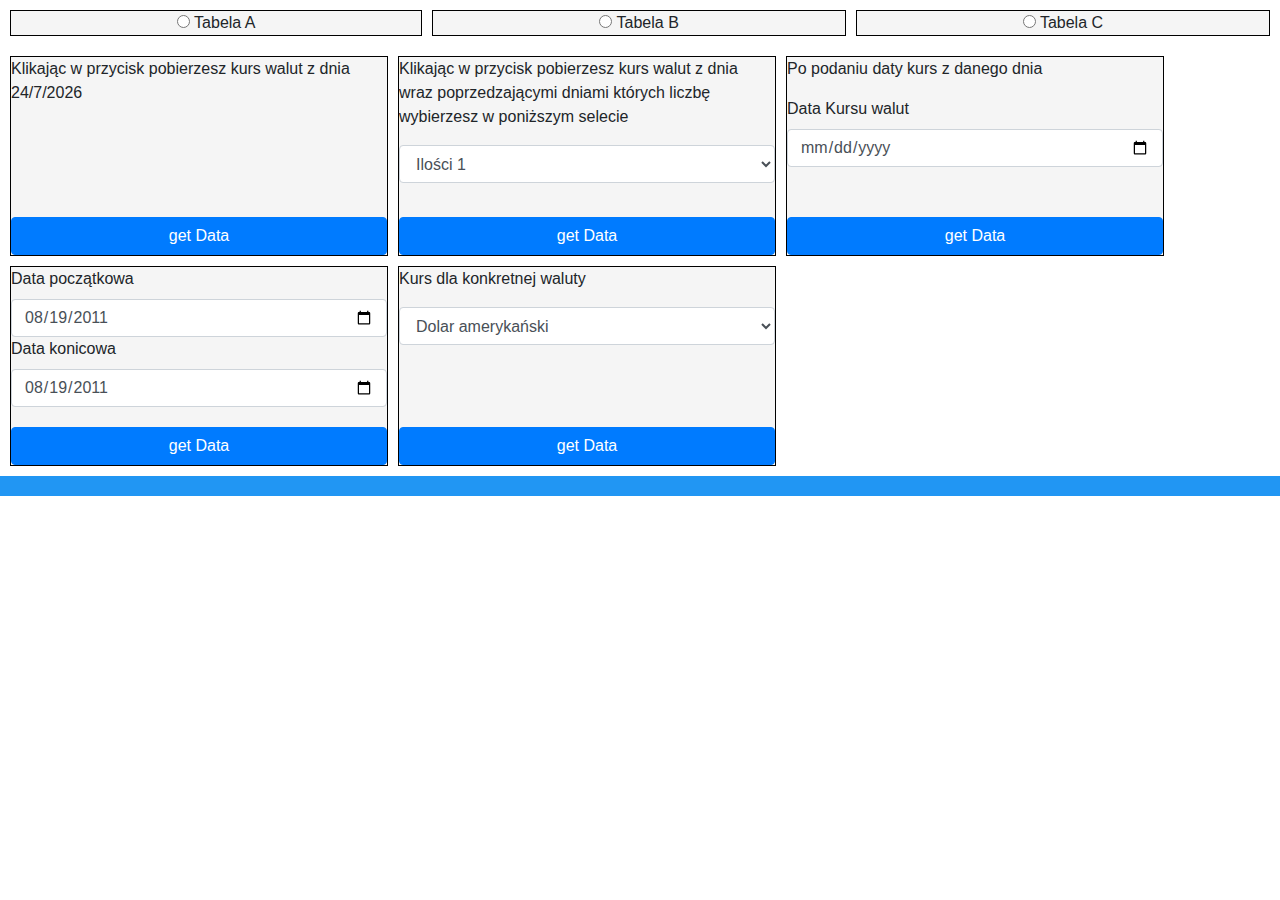
==== index.html @ 55d9cea9 "pierwszy" ====
<!DOCTYPE html>
<html lang="en">

<head>
    <meta charset="UTF-8">
    <meta name="viewport" content="width=device-width, initial-scale=1.0">
    <meta http-equiv="X-UA-Compatible" content="ie=edge">
    <link rel="stylesheet" href="https://maxcdn.bootstrapcdn.com/bootstrap/4.3.1/css/bootstrap.min.css">
    <link rel="stylesheet" href="style.css">
    <title>Document</title>
</head>

<body>
   

    <div class="inputCheckboxes">
        <div class="inputCheckboxesContent"><input type="radio" name="tabela" value="a"> Tabela A</div>
        <div class="inputCheckboxesContent"><input type="radio" name="tabela" value="b"> Tabela B</div>
        <div class="inputCheckboxesContent"><input type="radio" name="tabela"  value="c"> Tabela C</div>
    </div>


    <div class="main-grid">

        <!-- pobieranie tabeli A B C  -->
        <div class="templetButton">
            <p class="opis">Klikając w przycisk pobierzesz kurs walut z dnia <span id="dataKursu"></span></p>
            <button type="button" class="btn btn-primary mainBtn" onclick="getTable()" >get Data</button>

        </div>
        <!-- end  pobieranie tabeli A B C  -->


        <!-- pobieranie tabeli A B C z liczbą zwracanych serii -->
        <div class="templetButton">
            <p class="opis">Klikając w przycisk pobierzesz kurs walut z dnia wraz poprzedzającymi dniami których liczbę
                wybierzesz w poniższym selecie</p>
            <select class="form-control" >
                <option value="1">Ilości 1</option>
                <option value="2">Ilości 2</option>
                <option value="3">Ilości 3</option>
                <option value="4">Ilości 4</option>
                <option value="5">Ilości 5</option>
            </select>
            <button type="button" class="btn btn-primary mainBtn">get Data</button>
        </div>
        <!-- pobieranie tabeli A B C z liczbą zwracanych serii -->


        <!-- pobieranie tabeli A B C z konkretnej daty -->
        <div class="templetButton">
            <p class="opis">Po podaniu daty  kurs z danego dnia </p>
            <label for="dataKursuBox3">Data Kursu walut </label>
            <input class="form-control" type="date"  id="example-date-input dataKursuBox3" value="" name="dataBox3">
            <button type="button" class="btn btn-primary mainBtn" onclick="a()">get Data</button>
        </div>
        <!-- end pobieranie tabeli A B C z konkretnej daty -->

        <!-- pobieranie tabeli A B C z przedziału dat -->
        <div class="templetButton">
                <label for="dataKursuStart">Data początkowa </label>
                <input class="form-control" type="date" value="2011-08-19" id="example-date-input dataKursuStart">
                <label for="dataKursuEnd">Data konicowa </label>
                <input class="form-control" type="date" value="2011-08-19" id="example-date-input dataKursuEnd">
                <button type="button" class="btn btn-primary mainBtn">get Data</button>
            </div>
        <!-- end pobieranie tabeli A B C z przedziału dat -->

        <!-- pobieranie tabeli według symbolu waluty -->
        <div class="templetButton">
            <p class="opis">
                Kurs dla konkretnej waluty 
            </p>
                <select class="form-control" id="exampleFormControlSelect1">
                        <option value="USD">Dolar amerykański</option>
                        <option value="EUR">EURO</option>
                        <option value="UAH"> Hrywna</option>
                        <option value="GBP">Funt szterling</option>
                        <option value="CHF">Frank szwajcarski</option>
                    </select>
            
            
            <button type="button" class="btn btn-primary mainBtn">get Data</button>
        
        
        </div>
        <!-- end pobieranie tabeli według symbolu waluty -->

    </div>
    <div id="app"></div>

    <!-- <div class="card">
        <div class="card-body">

        </div>
    </div> -->


    <script src="https://ajax.googleapis.com/ajax/libs/jquery/3.4.1/jquery.min.js"></script>
    <script src="https://cdnjs.cloudflare.com/ajax/libs/popper.js/1.14.7/umd/popper.min.js"></script>
    <script src="https://ajax.googleapis.com/ajax/libs/jquery/3.4.1/jquery.min.js"></script>
    <script src="https://maxcdn.bootstrapcdn.com/bootstrap/4.3.1/js/bootstrap.min.js"></script>
    <!-- <script src="main.js"></script> -->
    <script src="main2.js"></script>

</body>

</html>
---- style.css ----
#app {
    display: grid;
    grid-template-columns: 30% 30% 30%;
    justify-content: space-around;
    grid-gap: 10px;
    background-color: #2196F3;
    padding: 10px;
}

.main-grid {
    display: grid;
    grid-template-columns: 30% 30% 30%;
    padding: 10px;
    grid-gap: 10px;
    
}

.templetButton {
    background-color: whitesmoke;
    border: 1px solid black;
    position: relative;
    min-height: 200px;
}
/* inputCheckboxes  */
.inputCheckboxes {
    display: grid;
    grid-template-columns: auto auto auto; 
    padding: 10px;
    grid-gap: 10px;
    text-align: center;
}

.inputCheckboxesContent {
    background-color: whitesmoke;
    border: 1px solid black;
}

.mainBtn {
    width: 100%;
    position: absolute;
    bottom: 0;
    right: 0;
}
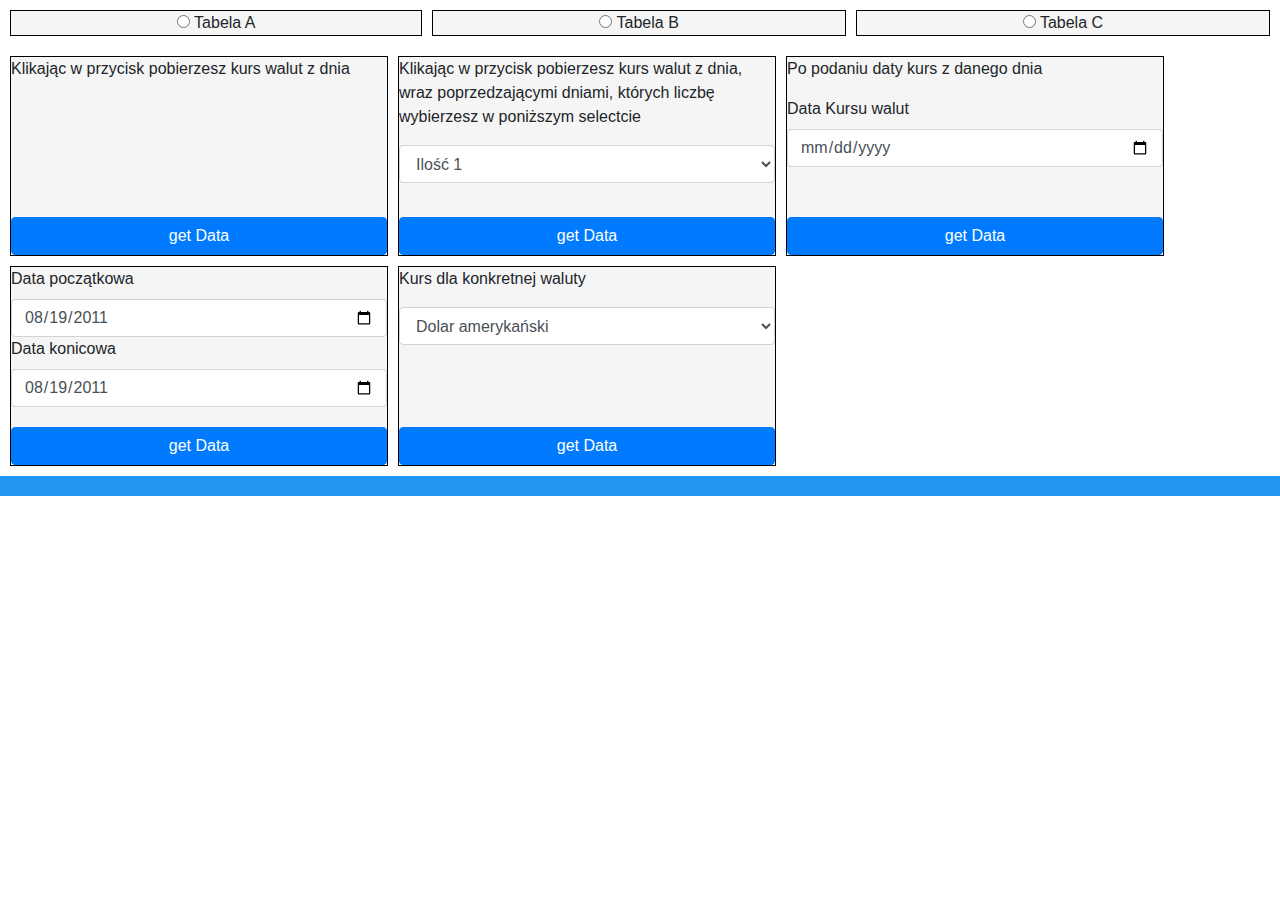
==== commit fdef478a: "31sierpnia" ====
--- a/index.html
+++ b/index.html
@@ -33,16 +33,16 @@
 
         <!-- pobieranie tabeli A B C z liczbą zwracanych serii -->
         <div class="templetButton">
-            <p class="opis">Klikając w przycisk pobierzesz kurs walut z dnia wraz poprzedzającymi dniami których liczbę
-                wybierzesz w poniższym selecie</p>
-            <select class="form-control" >
-                <option value="1">Ilości 1</option>
-                <option value="2">Ilości 2</option>
-                <option value="3">Ilości 3</option>
-                <option value="4">Ilości 4</option>
-                <option value="5">Ilości 5</option>
+            <p class="opis">Klikając w przycisk pobierzesz kurs walut z dnia, wraz poprzedzającymi dniami, których liczbę
+                wybierzesz w poniższym selectcie</p>
+            <select class="form-control" id="selectTopCount">
+                <option value="1">Ilość 1</option>
+                <option value="2">Ilość 2</option>
+                <option value="3">Ilość 3</option>
+                <option value="4">Ilość 4</option>
+                <option value="5">Ilość 5</option>
             </select>
-            <button type="button" class="btn btn-primary mainBtn">get Data</button>
+            <button type="button" class="btn btn-primary mainBtn" onclick="handleTopCount()">get Data</button>
         </div>
         <!-- pobieranie tabeli A B C z liczbą zwracanych serii -->
 
@@ -80,7 +80,7 @@
                     </select>
             
             
-            <button type="button" class="btn btn-primary mainBtn">get Data</button>
+            <button type="button" class="btn btn-primary mainBtn" onclick="getOneCoin()">get Data</button>
         
         
         </div>
@@ -98,7 +98,7 @@
 
     <script src="https://ajax.googleapis.com/ajax/libs/jquery/3.4.1/jquery.min.js"></script>
     <script src="https://cdnjs.cloudflare.com/ajax/libs/popper.js/1.14.7/umd/popper.min.js"></script>
-    <script src="https://ajax.googleapis.com/ajax/libs/jquery/3.4.1/jquery.min.js"></script>
+    <!-- <script src="https://ajax.googleapis.com/ajax/libs/jquery/3.4.1/jquery.min.js"></script> -->
     <script src="https://maxcdn.bootstrapcdn.com/bootstrap/4.3.1/js/bootstrap.min.js"></script>
     <!-- <script src="main.js"></script> -->
     <script src="main2.js"></script>
--- a/style.css
+++ b/style.css
@@ -40,4 +40,8 @@
     position: absolute;
     bottom: 0;
     right: 0;
+}
+hr {
+    height: 5px;
+    background-color: red;
 }